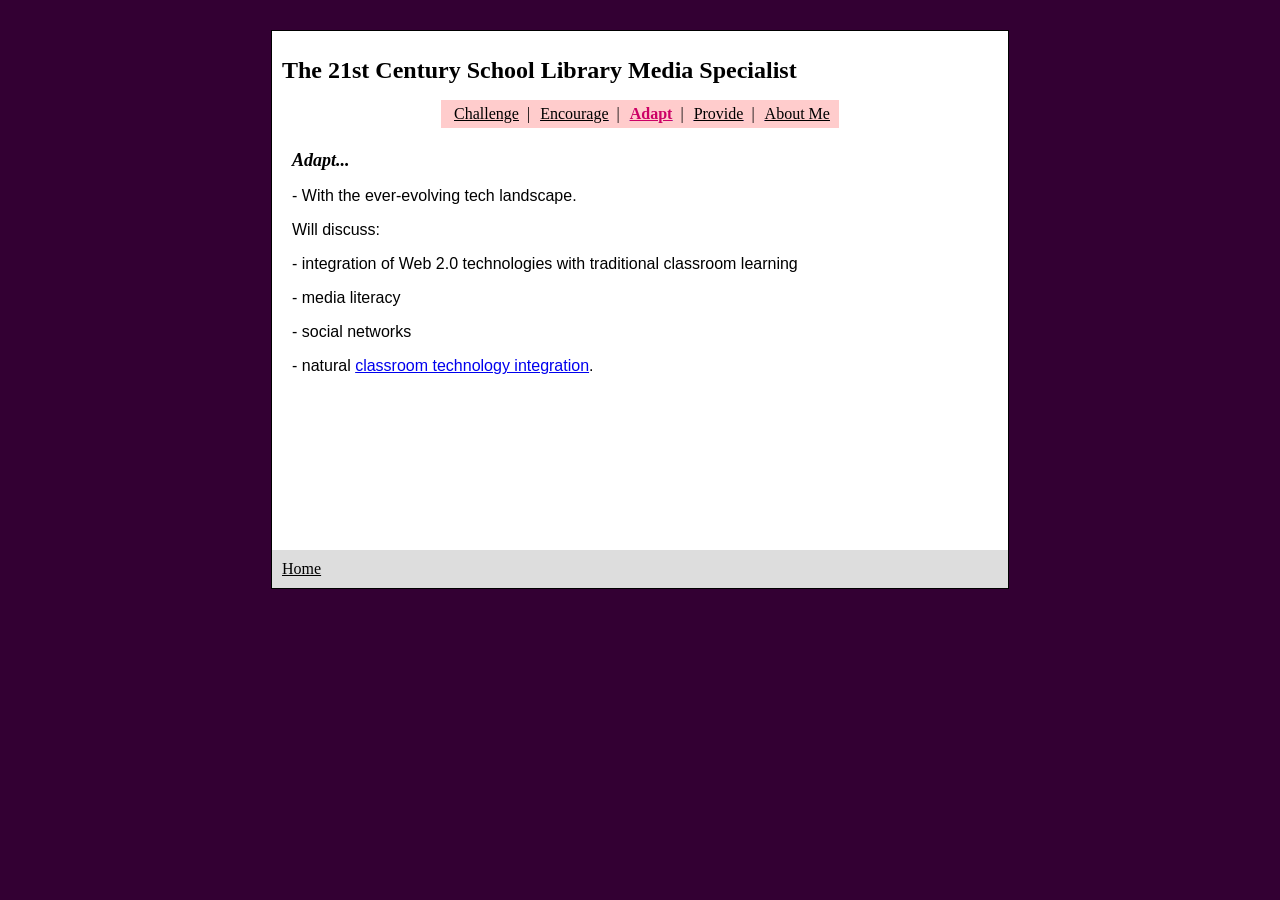
==== adapt.html @ 3ca7bdc7 "new" ====
<!DOCTYPE html PUBLIC "-//W3C//DTD XHTML 1.0 Transitional//EN" "http://www.w3.org/TR/xhtml1/DTD/xhtml1-transitional.dtd">
<html xmlns="http://www.w3.org/1999/xhtml">
<head>
<meta http-equiv="Content-Type" content="text/html; charset=UTF-8" />
<title>The 21st Century School Librarian | Adapt</title>
<style type="text/css">
<!--
-->
</style>
<link href="ex2styles.css" rel="stylesheet" type="text/css" />
</head>

<body class="oneColElsCtrHdr">
<div id="container">
  <div id="header">
    <h1>The 21st Century School Library Media Specialist</h1>
        <table border="0" align="center" cellpadding="5" cellspacing="0">
      <tr>
        <td valign="middle" bgcolor="#FFCCCC">&nbsp; <a href="challenge.html"><span class="naviUP">Challenge</span></a> &nbsp;| </td>
        <td valign="middle" bgcolor="#FFCCCC"><a href="encourage.html"><span class="naviUP">Encourage</span></a> &nbsp;| </td>
        <td valign="middle" bgcolor="#FFCCCC"><a href="adapt.html"><span class="naviDOWN">Adapt</span></a> &nbsp;| </td>
        <td valign="middle" bgcolor="#FFCCCC"><a href="provide.html"><span class="naviUP">Provide</span></a> &nbsp;| </td>
        <td valign="middle" bgcolor="#FFCCCC"><a href="about.html"><span class="naviUP">About Me</span></a>&nbsp;</td>
      </tr>
    </table>

 	<!-- end #header --></div>
  <div id="mainContent">
    <h1><em>Adapt...</em></h1>
    <p>- With the ever-evolving tech landscape. </p>
    <p>Will discuss: </p>
    <p>- integration of Web 2.0 technologies with traditional classroom learning </p>
    <p>- media literacy </p>
    <p>- social networks </p>
    <p>- natural <a href="http://www.schoollibraryjournal.com/community/Education+Technology/47063.html">classroom technology integration</a>.</p>
    <p>&nbsp;</p>
  <!-- end #mainContent --></div>
  <div id="footer">
    <p><a href="main.html" class="naviUP">Home</a></p>
  <!-- end #footer --></div>
<!-- end #container --></div>
</body>
</html>
---- ex2styles.css ----
body {
	background: #666666;
	margin: 0; /* it's good practice to zero the margin and padding of the body element to account for differing browser defaults */
	padding: 0;
	text-align: center; /* this centers the container in IE 5* browsers. The text is then set to the left aligned default in the #container selector */
	color: #000000;
	font-family: Palatino, Constantia, "Times Roman", serif;
	font-size: 100%;
	background-color: #303;
	position: relative;
}

/* Tips for Elastic layouts 
1. Since the elastic layouts overall sizing is based on the user's default fonts size, they are more unpredictable. Used correctly, they are also more accessible for those that need larger fonts size since the line length remains proportionate.
2. Sizing of divs in this layout are based on the 100% font size in the body element. If you decrease the text size overall by using a font-size: 80% on the body element or the #container, remember that the entire layout will downsize proportionately. You may want to increase the widths of the various divs to compensate for this.
3. If font sizing is changed in differing amounts on each div instead of on the overall design (ie: #sidebar1 is given a 70% font size and #mainContent is given an 85% font size), this will proportionately change each of the divs overall size. You may want to adjust based on your final font sizing.
*/
.oneColElsCtrHdr #container {
	width: 46em;  /* this width will create a container that will fit in an 800px browser window if text is left at browser default font sizes */
	background: #FFFFFF;
	margin: 0 auto; /* the auto margins (in conjunction with a width) center the page */
	border: 1px solid #000000;
	text-align: left; /* this overrides the text-align: center on the body element. */
	margin-top: 30px;
	position: relative;
	
}
.oneColElsCtrHdr #header {
	margin: 0px;
	padding-top: 10px;
	padding-right: 10px;
	padding-bottom: 10px;
	padding-left: 10px;
	font-size: medium;
	position: relative;
}
.oneColElsCtrHdr #container #header h1 {
	font-size: x-large;
}
.oneColElsCtrHdr #mainContent {
	background: #FFFFFF;
	min-height: 400px;
	margin-right: auto;
	margin-bottom: auto;
	margin-left: auto;
	padding-right: 20px;
	padding-bottom: 0;
	padding-left: 20px;
	padding-top: 0px;
	color: #000;
	position: relative;
}
.oneColElsCtrHdr #container #mainContent h1 {
	font-family: Palatino, Constantia, "Times Roman", serif;
	font-size: 18px;
}
.oneColElsCtrHdr #container #mainContent p {
	font-family: Arial, Helvetica, sans-serif;
	text-align: left;
}
.naviUP {
	text-decoration: underline;
	color: #000;
}
.naviDOWN {
	color: #C06;
	text-decoration: underline;
	font-weight: bold;
}
.oneColElsCtrHdr #footer { 
	padding: 0 10px; /* this padding matches the left alignment of the elements in the divs that appear above it. */
	background:#DDDDDD;
} 
.oneColElsCtrHdr #footer p {
	margin: 0; /* zeroing the margins of the first element in the footer will avoid the possibility of margin collapse - a space between divs */
	padding: 10px 0; /* padding on this element will create space, just as the the margin would have, without the margin collapse issue */
}

.imgleft {
	margin-right: 15px;
	margin-bottom: 15px;
	margin-left: 0px;
	clear: both;
	background-color: #FFF;
	margin-top: 0px;
}
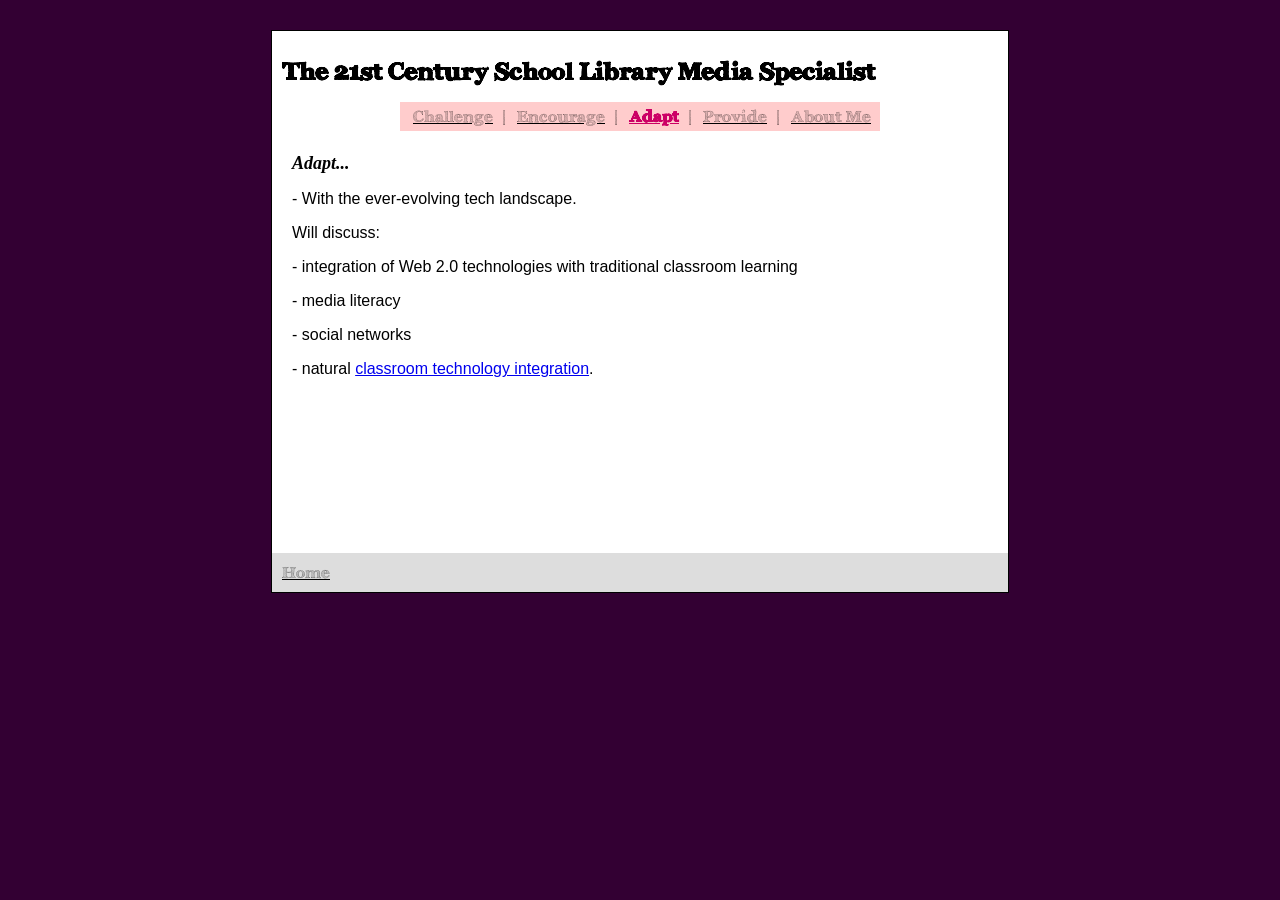
==== commit 1b452313: "index" ====
--- a/adapt.html
+++ b/adapt.html
@@ -36,7 +36,7 @@
     <p>&nbsp;</p>
   <!-- end #mainContent --></div>
   <div id="footer">
-    <p><a href="main.html" class="naviUP">Home</a></p>
+    <p><a href="index.html" class="naviUP">Home</a></p>
   <!-- end #footer --></div>
 <!-- end #container --></div>
 </body>
--- a/ex2styles.css
+++ b/ex2styles.css
@@ -1,10 +1,16 @@
+@font-face {
+	font-family: archistico;
+	src: url(archistico_simple.ttf)
+	}
+	
+
 body {
 	background: #666666;
 	margin: 0; /* it's good practice to zero the margin and padding of the body element to account for differing browser defaults */
 	padding: 0;
 	text-align: center; /* this centers the container in IE 5* browsers. The text is then set to the left aligned default in the #container selector */
 	color: #000000;
-	font-family: Palatino, Constantia, "Times Roman", serif;
+	font-family: archistico, Palatino, Constantia, "Times Roman", serif;
 	font-size: 100%;
 	background-color: #303;
 	position: relative;
